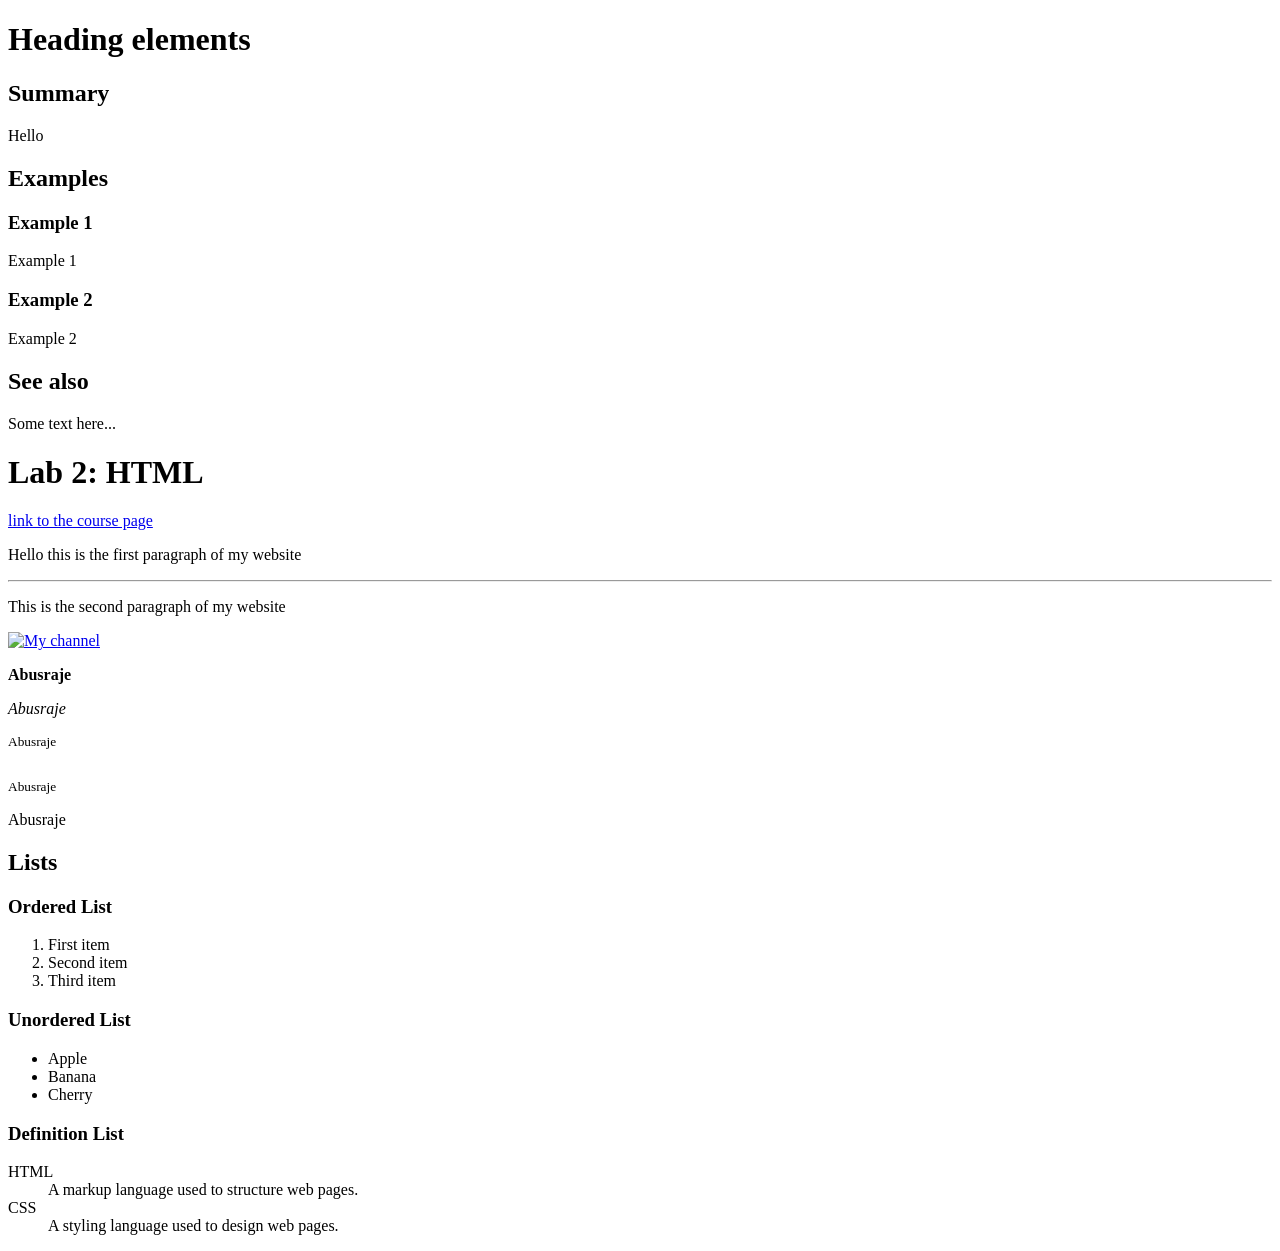
==== lab2/index.html @ 38b3bb53 "Add files via upload" ====
<!DOCTYPE html>  
<html>  
 <head>  
   <meta charset="utf-8">  
   <title>CPIT-405 lab 2</title>  

   <h1>Heading elements</h1>

<h2>Summary</h2>
<p>Hello</p>

<h2>Examples</h2>

<h3>Example 1</h3>
<p>Example 1</p>

<h3>Example 2</h3>
<p>Example 2</p>

<h2>See also</h2>
<p>Some text here...</p>
 </head>  
 <body>  
    <h1>Lab 2: HTML</h1>
 <a href="//cpit405.gitlab.io "> link to the course page </a>
<p>Hello this is the first paragraph of my website </p> 
<hr>
<p> This is the second paragraph of my website</p>
<a href=https://www.youtube.com/@Abusraje target="_blank">
  <img 
    src="https://encrypted-tbn0.gstatic.com/images?q=tbn:ANd9GcTFXO7HDpzE0fQ6LTtCASFp4EY6Sv6s8ufMuuAEltoi3-dJOoNhR_6ZFGnZWVOAioCnsC9yqEaqzYHKRQs6NNkI&s&ec=121525322"
    alt="My channel"
    width="200"
  >
</a>
<p>
<strong>Abusraje</strong>
</p>
<p>
<em>
    Abusraje
</em>
</p>
<p>
<sup>Abusraje</sup>
</p>
<p>
<sub>Abusraje</sub>
</p>
<p>
<span>Abusraje</span>
</p>
<h2>Lists</h2>

<h3>Ordered List</h3>
<ol>
  <li>First item</li>
  <li>Second item</li>
  <li>Third item</li>
</ol>

<h3>Unordered List</h3>
<ul>
  <li>Apple</li>
  <li>Banana</li>
  <li>Cherry</li>
</ul>

<h3>Definition List</h3>
<dl>
  <dt>HTML</dt>
  <dd>A markup language used to structure web pages.</dd>

  <dt>CSS</dt>
  <dd>A styling language used to design web pages.</dd>
</dl>

</body>  
</html>
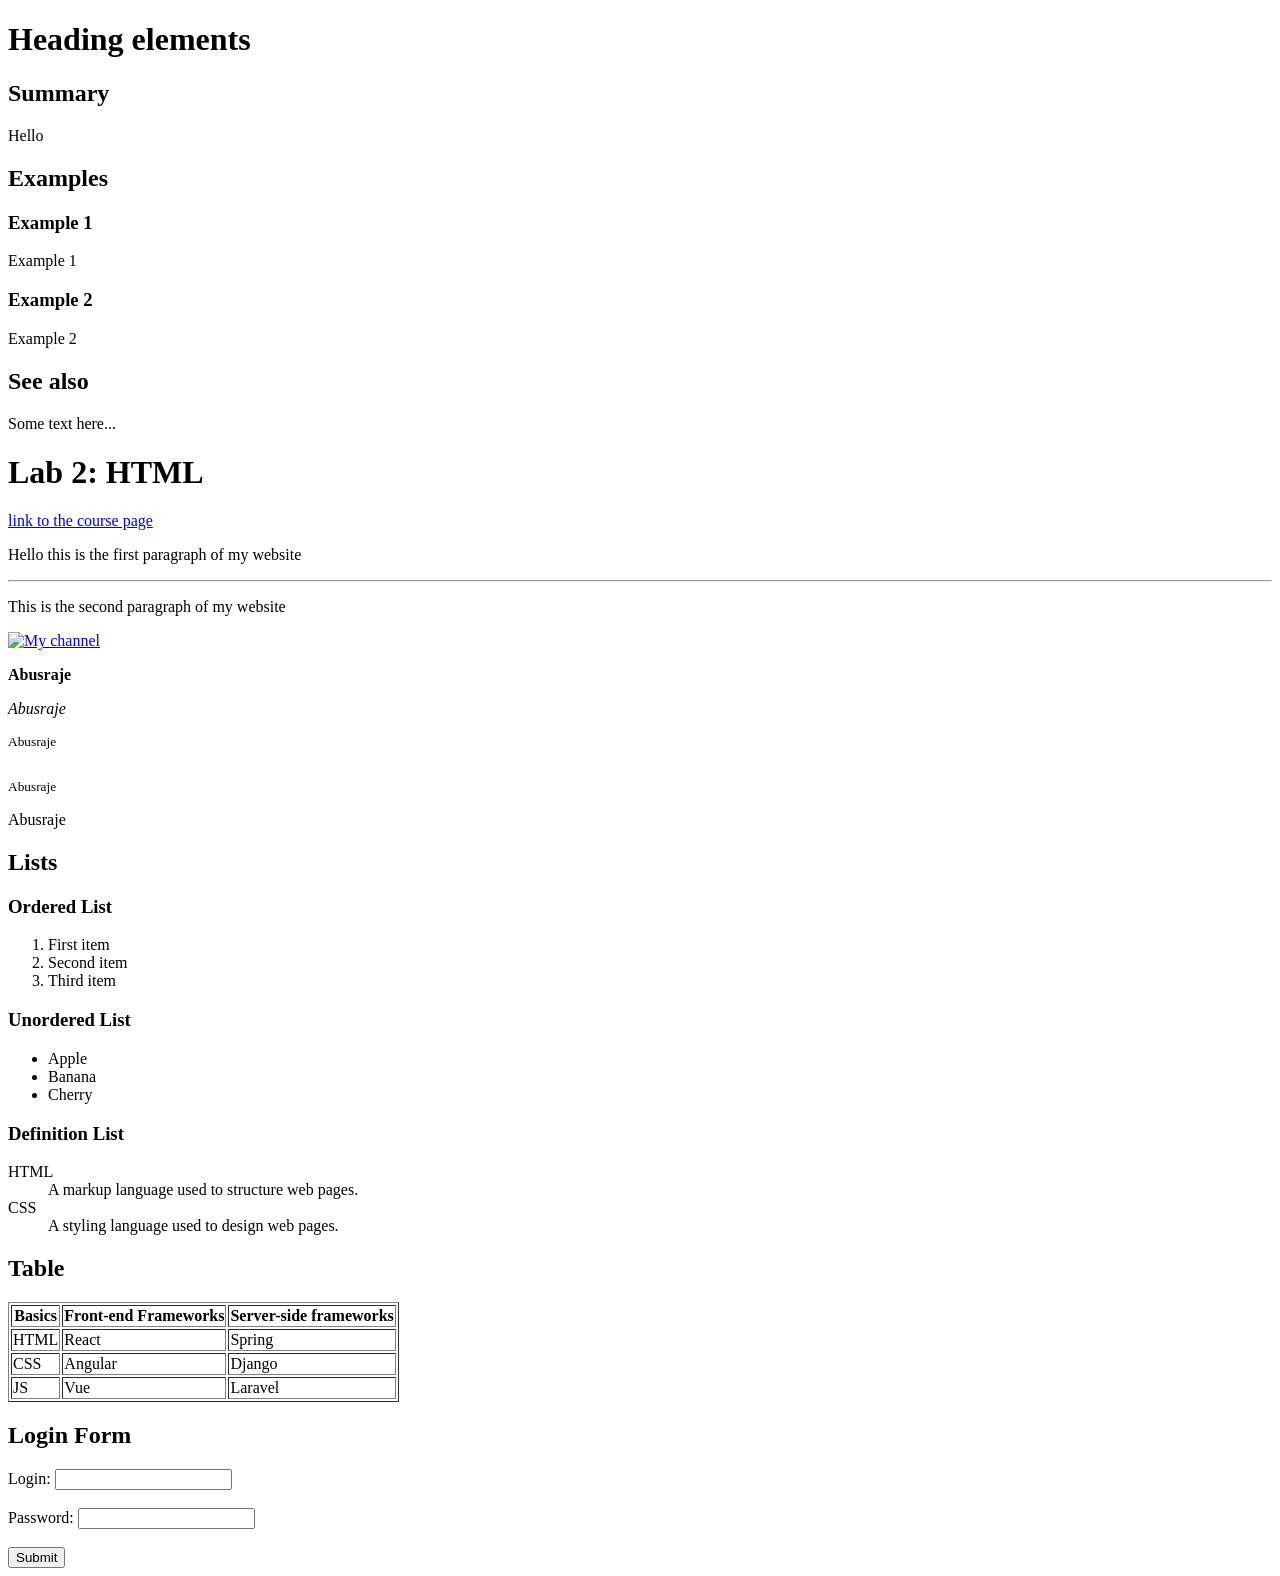
==== commit dfe12bae: "Update index.html" ====
--- a/lab2/index.html
+++ b/lab2/index.html
@@ -75,5 +75,46 @@
   <dd>A styling language used to design web pages.</dd>
 </dl>
 
+<h2>Table</h2>
+
+<table border="1">
+  <tr>
+    <th>Basics</th>
+    <th>Front-end Frameworks</th>
+    <th>Server-side frameworks</th>
+  </tr>
+  <tr>
+    <td>HTML</td>
+    <td>React</td>
+    <td>Spring</td>
+  </tr>
+  <tr>
+    <td>CSS</td>
+    <td>Angular</td>
+    <td>Django</td>
+  </tr>
+  <tr>
+    <td>JS</td>
+    <td>Vue</td>
+    <td>Laravel</td>
+  </tr>
+</table>
+
+<h2>Login Form</h2>
+
+<form>
+  <label for="login">Login:</label>
+  <input type="text" id="login" name="login">
+
+  <br><br>
+
+  <label for="password">Password:</label>
+  <input type="password" id="password" name="password">
+
+  <br><br>
+
+  <input type="submit" value="Submit">
+</form>
+
 </body>  
-</html>+</html>
